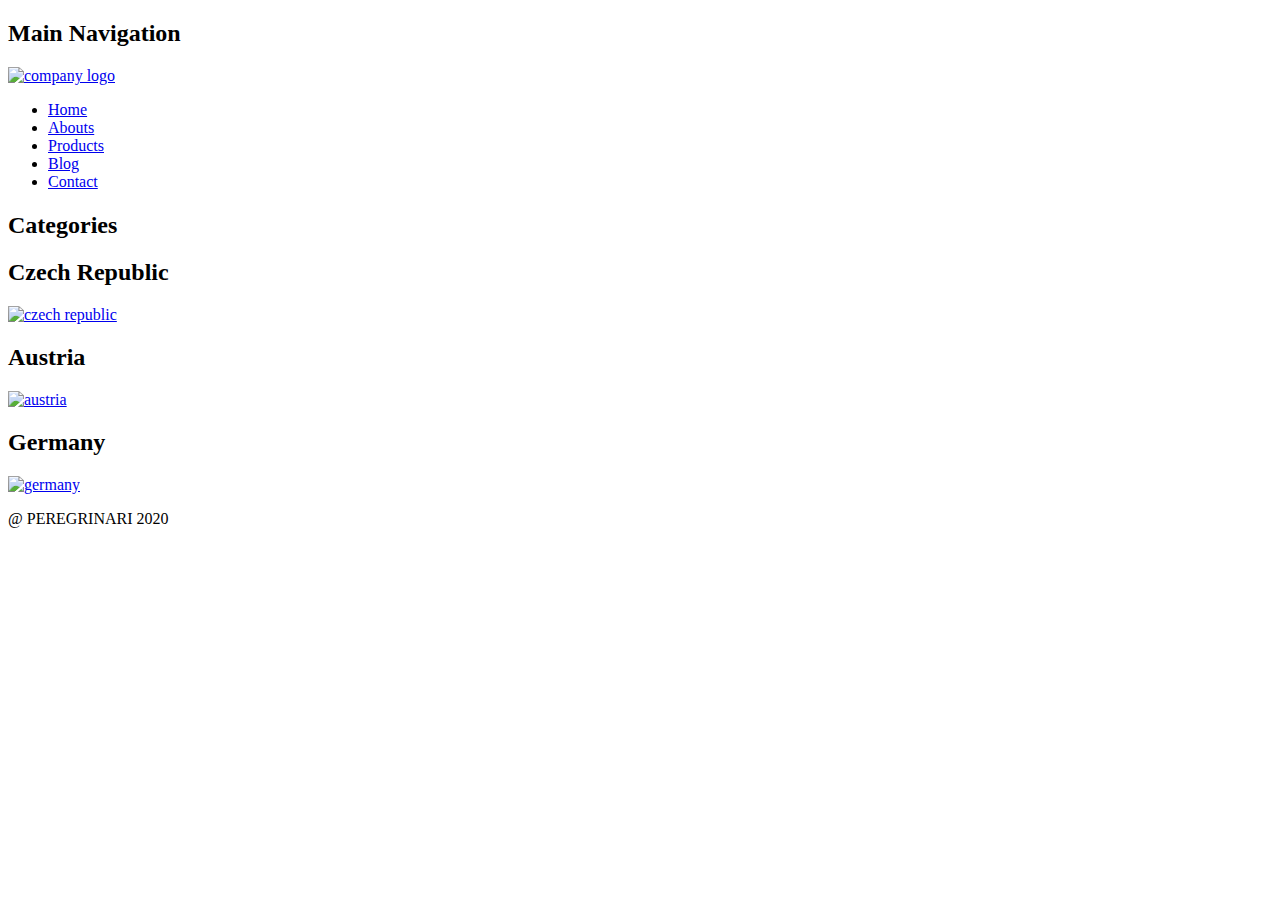
==== index.html @ 23b74ef3 "Updated HTML file" ====
<!DOCTYPE html>
<html lang="en">
    <head>
         <meta charset="UTF-8">
         <title>Brand Mashup - Budweiser & Lysol</title>
<link rel="stylesheet" type="text/css" href="css/main.css">
</head>

<body>
  <div id="wrapper">
    <header>
      <section id="topnav">
        <h2 class="hidden">Main Navigation</h2>
        <div id="logo"><a href="index.html"><img src="images/beer_logo.png" alt="company logo" width="180" height="85"></a></div>
        <div id="mainNav">
      <nav id="mainMenu">
       <ul>
          <li><a href="#">Home</a></li>
          <li><a href="#">Abouts</a></li>
          <li><a href="#">Products</a></li>
          <li><a href="#">Blog</a></li>
          <li><a href="#">Contact</a></li>
      </ul>
    </nav>
  </div>
  </section>
      <section id="main_banner">      
  </section>
</header>

<h1></h1>

<section>
  <h2 class="hidden">Categories</h2>
   <section class="category">
     <h2 class="hidden">Czech Republic</h2>
     <a href="browse_tours.html"><img src="images/czech.jpg" width="200" height="300" alt="czech republic"></a></section>
   <section class="category">
     <h2 class="hidden">Austria</h2>
     <a href="browse_tours.html"><img src="images/vienna.jpg" width="200" height="300" alt="austria"></a></section>
   <section class="category">
     <h2 class="hidden">Germany</h2>
     <a href="browse_tours.html"><img src="images/germany.jpg" width="200" height="300" alt="germany"></a></section>
</section>

<footer id="main_footer">
   
   <div id="copyright"><p>@ PEREGRINARI 2020</p></div>
 </footer>
</div>
<script src="js/main.js"></script>
</body>
</html>
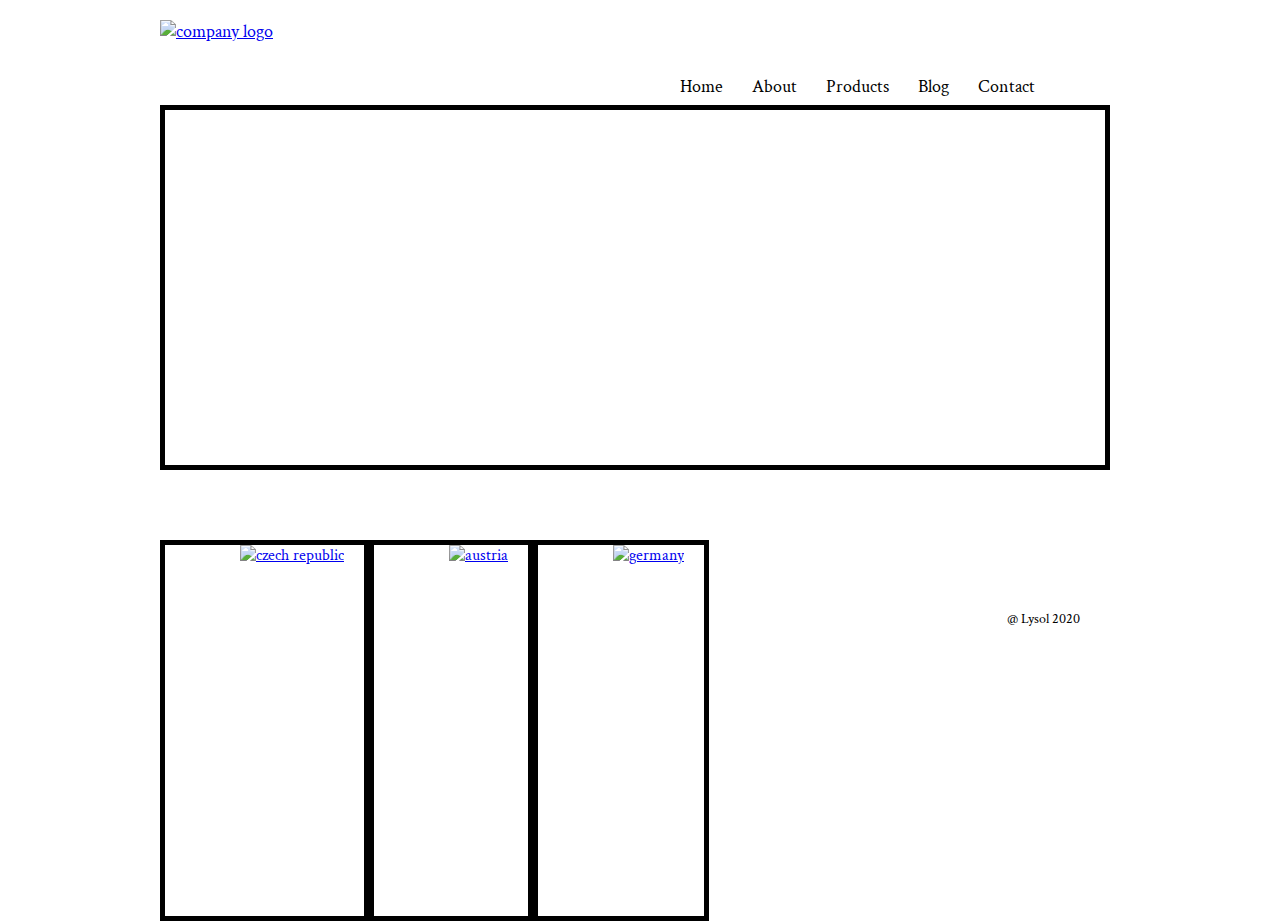
==== commit b7d496b3: "Updated" ====
--- a/index.html
+++ b/index.html
@@ -16,7 +16,7 @@
       <nav id="mainMenu">
        <ul>
           <li><a href="#">Home</a></li>
-          <li><a href="#">Abouts</a></li>
+          <li><a href="#">About</a></li>
           <li><a href="#">Products</a></li>
           <li><a href="#">Blog</a></li>
           <li><a href="#">Contact</a></li>
@@ -45,10 +45,9 @@
 
 <footer id="main_footer">
    
-   <div id="copyright"><p>@ PEREGRINARI 2020</p></div>
+   <div id="copyright"><p>@ Lysol 2020</p></div>
  </footer>
 </div>
-<script src="js/main.js"></script>
 </body>
 </html>
 
--- a/css/main.css
+++ b/css/main.css
@@ -0,0 +1,224 @@
+@charset "utf-8";
+@import url('https://fonts.googleapis.com/css2?family=Crimson+Text:ital,wght@0,400;0,700;1,400;1,600&display=swap');
+
+body {
+    font-family: "Crimson Text", sans-serif;
+    font-size: 14px;
+    font-weight: 400;
+    color: #000000;
+    background-image: url(images/sitebackground.jpg);
+  }
+
+  section {
+    float: left;
+    text-align: center;
+    margin: 10px;
+    font-size: 16px;
+    padding: 20px;
+  }
+
+  div,p,body,header,footer,section,article,nav {
+    margin: 0;
+    padding: 0;
+  }
+
+  img {
+    border: 5px;
+    margin: 0;
+    padding: 0;
+  }
+
+  h1 {
+    font-size: 30px;
+    text-align: center;
+  }
+
+  h2 {
+    font-size: 24px;
+    text-align: center;
+  }
+
+  .hidden {
+    display: none;
+  }
+
+  .rotateimg270 {
+    transform: rotate(270deg);
+  }
+
+  .rotateimg180 {
+    transform: rotate(180deg);
+  }
+
+  .rotateimg90 {
+    transform: rotate(90deg);
+  }
+
+  .selected {
+    background-color: #ccc;
+  }
+
+  .category {
+    margin-top: 35px;
+    overflow: hidden;
+    padding-bottom: 350px;
+    padding-right: 20px;
+    padding-left: 75px;
+    float: left;
+    justify-content: space-around;
+    border: 5px solid black;
+  }
+
+  .bottomtext {
+    position: relative;
+    top: 280px;
+  }
+
+  #topnav {
+    padding: 0;
+    border: 0;
+    height: 80px;
+    width: 980px;
+    font-size: 18px;
+    overflow: hidden;
+  }
+
+  #siteContainer {
+    margin: 0 auto;
+    width: 940px;
+    background-color: #ccc; 
+    background-repeat: repeat-x;
+    height: 100%;
+  }
+
+  #main_banner {
+    vertical-align: bottom;
+    font-size: 20px;
+    color: #000;
+    background-repeat: no-repeat;
+    height: 355px;
+    width: 940px;
+    margin-top: 5px;
+    margin-bottom: 35px;
+    border: 5px solid black;
+  }
+
+  #mainNav ul {
+    width: 560px;
+    float: right;
+    margin-right: 15px;
+    list-style-type: none;
+    margin-top: 55px;
+  }
+
+  #mainNav ul li {
+    display: inline;
+    margin-left: 25px;
+  }
+
+  #mainNav ul li a {
+    text-decoration: none;
+    color: #000000;
+  }
+
+  #mainNav ul li a:hover {
+    color: #2ebaae; 
+  }
+
+  #logo {
+    float: left;
+  }
+
+  #wrapper {
+    margin: 0px auto;
+    width: 960px; 
+    height: 100%;
+  }
+
+  #mainFooter {
+    height: 142px;
+    width: 940px;
+    background: none;
+    margin-top: 62px;
+    clear: both;
+  }
+
+  #footerNav {
+    float: left;
+    width: 100px;
+    display: block;
+    padding-left: 90px;
+    clear: both;
+    padding-top: 20px;
+    position: absolute;
+  }
+  
+  #copyright {
+    float: right;
+    color: black;
+    padding-top: 105px;
+    padding-bottom: 40px;
+    padding-right: 40px;
+  }
+
+  .picture {
+    margin-top: 39px;
+    overflow: hidden;
+    padding-bottom: 30px;
+    padding-right: 20px;
+    padding-left: 40px;
+    float: left;
+  }
+
+  .videoArea {
+    overflow: hidden;
+    margin-top: 260px;
+    padding-left: 75px;
+    padding-right: 40px;
+  }
+
+  #contactpage {
+    overflow: hidden;
+    width: 420px;
+    height: 590px;
+    background-color: white;
+    opacity: 0;
+    margin-left: 20px;
+    margin-bottom: 61px;
+    padding: 20px 20px 20px 20px;
+    float: left;
+  }
+
+  #contactfill {
+    font-size: 30px;
+    color: black;
+    display: block;
+    margin-bottom: 43px;
+  }
+
+  input, textarea {
+    display: block;
+    margin-top: 20px;
+    margin-bottom: 20px;
+    padding: 10px;
+    width: 198px;
+    height: 28px;
+    background-color: #bdd4f3;
+    color: #000000;
+  }
+
+  #comments {
+    width: 198px;
+    height: 198px;
+  }
+
+  #submit {
+    width: 75px;
+    height: 30px;
+    background-color: #bdd4f3;
+    padding: 5px 10px 5px 10px;
+    color: #000000;
+    margin-top: 30px;
+    overflow: hidden;
+    object-position: center;
+  }